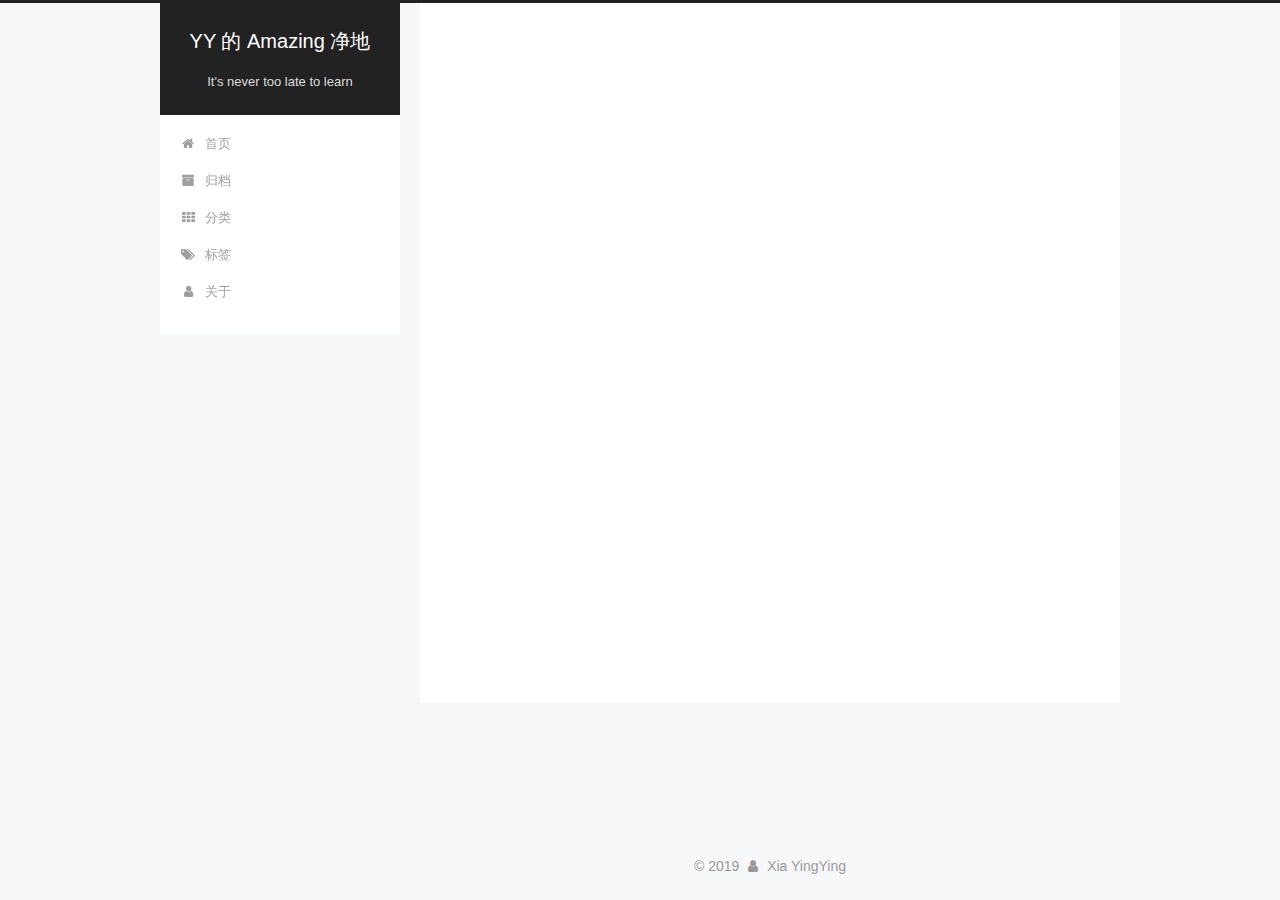
==== about/index.html @ 2b2bfa8c "Site updated: 2019-01-11 10:51:15" ====
<!DOCTYPE html>



  


<html class="theme-next pisces use-motion" lang="zh-Hans">
<head><meta name="generator" content="Hexo 3.8.0">
  <meta charset="UTF-8">
<meta http-equiv="X-UA-Compatible" content="IE=edge">
<meta name="viewport" content="width=device-width, initial-scale=1, maximum-scale=1">
<meta name="theme-color" content="#222">









<meta http-equiv="Cache-Control" content="no-transform">
<meta http-equiv="Cache-Control" content="no-siteapp">
















  
  
  <link href="/lib/fancybox/source/jquery.fancybox.css?v=2.1.5" rel="stylesheet" type="text/css">







<link href="/lib/font-awesome/css/font-awesome.min.css?v=4.6.2" rel="stylesheet" type="text/css">

<link href="/css/main.css?v=5.1.4" rel="stylesheet" type="text/css">


  <link rel="apple-touch-icon" sizes="180x180" href="/images/apple-touch-icon-next.png?v=5.1.4">


  <link rel="icon" type="image/png" sizes="32x32" href="/images/favicon-32x32-next.png?v=5.1.4">


  <link rel="icon" type="image/png" sizes="16x16" href="/images/favicon-16x16-next.png?v=5.1.4">


  <link rel="mask-icon" href="/images/logo.svg?v=5.1.4" color="#222">





  <meta name="keywords" content="Hexo, NexT">










<meta name="description" content="主要涉及iOS前端相关技术分享共同学习等方面">
<meta property="og:type" content="website">
<meta property="og:title" content="about">
<meta property="og:url" content="http://yoursite.com/about/index.html">
<meta property="og:site_name" content="YY 的 Amazing 净地">
<meta property="og:description" content="主要涉及iOS前端相关技术分享共同学习等方面">
<meta property="og:locale" content="zh-Hans">
<meta property="og:updated_time" content="2019-01-11T02:24:01.641Z">
<meta name="twitter:card" content="summary">
<meta name="twitter:title" content="about">
<meta name="twitter:description" content="主要涉及iOS前端相关技术分享共同学习等方面">



<script type="text/javascript" id="hexo.configurations">
  var NexT = window.NexT || {};
  var CONFIG = {
    root: '/',
    scheme: 'Pisces',
    version: '5.1.4',
    sidebar: {"position":"left","display":"post","offset":12,"b2t":false,"scrollpercent":false,"onmobile":false},
    fancybox: true,
    tabs: true,
    motion: {"enable":true,"async":false,"transition":{"post_block":"fadeIn","post_header":"slideDownIn","post_body":"slideDownIn","coll_header":"slideLeftIn","sidebar":"slideUpIn"}},
    duoshuo: {
      userId: '0',
      author: '博主'
    },
    algolia: {
      applicationID: '',
      apiKey: '',
      indexName: '',
      hits: {"per_page":10},
      labels: {"input_placeholder":"Search for Posts","hits_empty":"We didn't find any results for the search: ${query}","hits_stats":"${hits} results found in ${time} ms"}
    }
  };
</script>



  <link rel="canonical" href="http://yoursite.com/about/">





  <title>about | YY 的 Amazing 净地</title>
  








</head>

<body itemscope="" itemtype="http://schema.org/WebPage" lang="zh-Hans">

  
  
    
  

  <div class="container sidebar-position-left page-post-detail">
    <div class="headband"></div>

    <header id="header" class="header" itemscope="" itemtype="http://schema.org/WPHeader">
      <div class="header-inner"><div class="site-brand-wrapper">
  <div class="site-meta ">
    

    <div class="custom-logo-site-title">
      <a href="/" class="brand" rel="start">
        <span class="logo-line-before"><i></i></span>
        <span class="site-title">YY 的 Amazing 净地</span>
        <span class="logo-line-after"><i></i></span>
      </a>
    </div>
      
        <p class="site-subtitle">It's never too late to learn</p>
      
  </div>

  <div class="site-nav-toggle">
    <button>
      <span class="btn-bar"></span>
      <span class="btn-bar"></span>
      <span class="btn-bar"></span>
    </button>
  </div>
</div>

<nav class="site-nav">
  

  
    <ul id="menu" class="menu">
      
        
        <li class="menu-item menu-item-home">
          <a href="/" rel="section">
            
              <i class="menu-item-icon fa fa-fw fa-home"></i> <br>
            
            首页
          </a>
        </li>
      
        
        <li class="menu-item menu-item-archives">
          <a href="/archives/" rel="section">
            
              <i class="menu-item-icon fa fa-fw fa-archive"></i> <br>
            
            归档
          </a>
        </li>
      
        
        <li class="menu-item menu-item-categories">
          <a href="/categories/" rel="section">
            
              <i class="menu-item-icon fa fa-fw fa-th"></i> <br>
            
            分类
          </a>
        </li>
      
        
        <li class="menu-item menu-item-tags">
          <a href="/tags/" rel="section">
            
              <i class="menu-item-icon fa fa-fw fa-tags"></i> <br>
            
            标签
          </a>
        </li>
      
        
        <li class="menu-item menu-item-about">
          <a href="/about/" rel="section">
            
              <i class="menu-item-icon fa fa-fw fa-user"></i> <br>
            
            关于
          </a>
        </li>
      

      
    </ul>
  

  
</nav>



 </div>
    </header>

    <main id="main" class="main">
      <div class="main-inner">
        <div class="content-wrap">
          <div id="content" class="content">
            

  <div id="posts" class="posts-expand">
    
    
    
    <div class="post-block page">
      <header class="post-header">

	<h1 class="post-title" itemprop="name headline">about</h1>



</header>

      
      
      
      <div class="post-body">
        
        
          
        
      </div>
      
      
      
    </div>
    
    
    
  </div>


          </div>
          


          

  



        </div>
        
          
  
  <div class="sidebar-toggle">
    <div class="sidebar-toggle-line-wrap">
      <span class="sidebar-toggle-line sidebar-toggle-line-first"></span>
      <span class="sidebar-toggle-line sidebar-toggle-line-middle"></span>
      <span class="sidebar-toggle-line sidebar-toggle-line-last"></span>
    </div>
  </div>

  <aside id="sidebar" class="sidebar">
    
    <div class="sidebar-inner">

      

      

      <section class="site-overview-wrap sidebar-panel sidebar-panel-active">
        <div class="site-overview">
          <div class="site-author motion-element" itemprop="author" itemscope="" itemtype="http://schema.org/Person">
            
              <p class="site-author-name" itemprop="name">Xia YingYing</p>
              <p class="site-description motion-element" itemprop="description">主要涉及iOS前端相关技术分享共同学习等方面</p>
          </div>

          <nav class="site-state motion-element">

            
              <div class="site-state-item site-state-posts">
              
                <a href="/archives/">
              
                  <span class="site-state-item-count">2</span>
                  <span class="site-state-item-name">日志</span>
                </a>
              </div>
            

            

            

          </nav>

          

          

          
          

          
          

          

        </div>
      </section>

      

      

    </div>
  </aside>


        
      </div>
    </main>

    <footer id="footer" class="footer">
      <div class="footer-inner">
        <div class="copyright">&copy; <span itemprop="copyrightYear">2019</span>
  <span class="with-love">
    <i class="fa fa-user"></i>
  </span>
  <span class="author" itemprop="copyrightHolder">Xia YingYing</span>

  
</div>









        







        
      </div>
    </footer>

    
      <div class="back-to-top">
        <i class="fa fa-arrow-up"></i>
        
      </div>
    

    

  </div>

  

<script type="text/javascript">
  if (Object.prototype.toString.call(window.Promise) !== '[object Function]') {
    window.Promise = null;
  }
</script>









  












  
  
    <script type="text/javascript" src="/lib/jquery/index.js?v=2.1.3"></script>
  

  
  
    <script type="text/javascript" src="/lib/fastclick/lib/fastclick.min.js?v=1.0.6"></script>
  

  
  
    <script type="text/javascript" src="/lib/jquery_lazyload/jquery.lazyload.js?v=1.9.7"></script>
  

  
  
    <script type="text/javascript" src="/lib/velocity/velocity.min.js?v=1.2.1"></script>
  

  
  
    <script type="text/javascript" src="/lib/velocity/velocity.ui.min.js?v=1.2.1"></script>
  

  
  
    <script type="text/javascript" src="/lib/fancybox/source/jquery.fancybox.pack.js?v=2.1.5"></script>
  


  


  <script type="text/javascript" src="/js/src/utils.js?v=5.1.4"></script>

  <script type="text/javascript" src="/js/src/motion.js?v=5.1.4"></script>



  
  


  <script type="text/javascript" src="/js/src/affix.js?v=5.1.4"></script>

  <script type="text/javascript" src="/js/src/schemes/pisces.js?v=5.1.4"></script>



  
  <script type="text/javascript" src="/js/src/scrollspy.js?v=5.1.4"></script>
<script type="text/javascript" src="/js/src/post-details.js?v=5.1.4"></script>



  


  <script type="text/javascript" src="/js/src/bootstrap.js?v=5.1.4"></script>



  


  




	





  





  












  





  

  

  

  
  

  

  

  

</body>
</html>
---- css/main.css ----
/* normalize.css v3.0.2 | MIT License | git.io/normalize */
html {
  font-family: sans-serif; /* 1 */
  -ms-text-size-adjust: 100%; /* 2 */
  -webkit-text-size-adjust: 100%; /* 2 */
}
body {
  margin: 0;
}
article,
aside,
details,
figcaption,
figure,
footer,
header,
hgroup,
main,
menu,
nav,
section,
summary {
  display: block;
}
audio,
canvas,
progress,
video {
  display: inline-block; /* 1 */
  vertical-align: baseline; /* 2 */
}
audio:not([controls]) {
  display: none;
  height: 0;
}
[hidden],
template {
  display: none;
}
a {
  background-color: transparent;
}
a:active,
a:hover {
  outline: 0;
}
abbr[title] {
  border-bottom: 1px dotted;
}
b,
strong {
  font-weight: bold;
}
dfn {
  font-style: italic;
}
h1 {
  font-size: 2em;
  margin: 0.67em 0;
}
mark {
  background: #ff0;
  color: #000;
}
small {
  font-size: 80%;
}
sub,
sup {
  font-size: 75%;
  line-height: 0;
  position: relative;
  vertical-align: baseline;
}
sup {
  top: -0.5em;
}
sub {
  bottom: -0.25em;
}
img {
  border: 0;
}
svg:not(:root) {
  overflow: hidden;
}
figure {
  margin: 1em 40px;
}
hr {
  -moz-box-sizing: content-box;
  box-sizing: content-box;
  height: 0;
}
pre {
  overflow: auto;
}
code,
kbd,
pre,
samp {
  font-family: monospace, monospace;
  font-size: 1em;
}
button,
input,
optgroup,
select,
textarea {
  color: inherit; /* 1 */
  font: inherit; /* 2 */
  margin: 0; /* 3 */
}
button {
  overflow: visible;
}
button,
select {
  text-transform: none;
}
button,
html input[type="button"],
input[type="reset"],
input[type="submit"] {
  -webkit-appearance: button; /* 2 */
  cursor: pointer; /* 3 */
}
button[disabled],
html input[disabled] {
  cursor: default;
}
button::-moz-focus-inner,
input::-moz-focus-inner {
  border: 0;
  padding: 0;
}
input {
  line-height: normal;
}
input[type="checkbox"],
input[type="radio"] {
  box-sizing: border-box; /* 1 */
  padding: 0; /* 2 */
}
input[type="number"]::-webkit-inner-spin-button,
input[type="number"]::-webkit-outer-spin-button {
  height: auto;
}
input[type="search"] {
  -webkit-appearance: textfield; /* 1 */
  -moz-box-sizing: content-box;
  -webkit-box-sizing: content-box; /* 2 */
  box-sizing: content-box;
}
input[type="search"]::-webkit-search-cancel-button,
input[type="search"]::-webkit-search-decoration {
  -webkit-appearance: none;
}
fieldset {
  border: 1px solid #c0c0c0;
  margin: 0 2px;
  padding: 0.35em 0.625em 0.75em;
}
legend {
  border: 0; /* 1 */
  padding: 0; /* 2 */
}
textarea {
  overflow: auto;
}
optgroup {
  font-weight: bold;
}
table {
  border-collapse: collapse;
  border-spacing: 0;
}
td,
th {
  padding: 0;
}
::selection {
  background: #262a30;
  color: #fff;
}
body {
  position: relative;
  font-family: 'Lato', "PingFang SC", "Microsoft YaHei", sans-serif;
  font-size: 14px;
  line-height: 2;
  color: #555;
  background: #f5f7f9;
}
@media (max-width: 767px) {
  body {
    padding-right: 0 !important;
  }
}
@media (min-width: 768px) and (max-width: 991px) {
  body {
    padding-right: 0 !important;
  }
}
@media (min-width: 1600px) {
  body {
    font-size: 16px;
  }
}
h1,
h2,
h3,
h4,
h5,
h6 {
  margin: 0;
  padding: 0;
  font-weight: bold;
  line-height: 1.5;
  font-family: 'Lato', "PingFang SC", "Microsoft YaHei", sans-serif;
}
h2,
h3,
h4,
h5,
h6 {
  margin: 20px 0 15px;
}
h1 {
  font-size: 22px;
}
@media (max-width: 767px) {
  h1 {
    font-size: 18px;
  }
}
h2 {
  font-size: 20px;
}
@media (max-width: 767px) {
  h2 {
    font-size: 16px;
  }
}
h3 {
  font-size: 18px;
}
@media (max-width: 767px) {
  h3 {
    font-size: 14px;
  }
}
h4 {
  font-size: 16px;
}
@media (max-width: 767px) {
  h4 {
    font-size: 12px;
  }
}
h5 {
  font-size: 14px;
}
@media (max-width: 767px) {
  h5 {
    font-size: 10px;
  }
}
h6 {
  font-size: 12px;
}
@media (max-width: 767px) {
  h6 {
    font-size: 8px;
  }
}
p {
  margin: 0 0 20px 0;
}
a {
  color: #555;
  text-decoration: none;
  outline: none;
  border-bottom: 1px solid #999;
  word-wrap: break-word;
}
a:hover {
  color: #222;
  border-bottom-color: #222;
}
blockquote {
  margin: 0;
  padding: 0;
}
img {
  display: block;
  margin: auto;
  max-width: 100%;
  height: auto;
}
hr {
  margin: 40px 0;
  height: 3px;
  border: none;
  background-color: #ddd;
  background-image: repeating-linear-gradient(-45deg, #fff, #fff 4px, transparent 4px, transparent 8px);
}
blockquote {
  padding: 0 15px;
  color: #666;
  border-left: 4px solid #ddd;
}
blockquote cite::before {
  content: "-";
  padding: 0 5px;
}
dt {
  font-weight: 700;
}
dd {
  margin: 0;
  padding: 0;
}
kbd {
  border: 1px solid #ccc;
  border-radius: 0.2em;
  box-shadow: 0.1em 0.1em 0.2em rgba(0,0,0,0.1);
  background-color: #f9f9f9;
  font-family: inherit;
  background-image: -webkit-linear-gradient(top, #eee, #fff, #eee);
  padding: 0.1em 0.3em;
  white-space: nowrap;
}
.text-left {
  text-align: left;
}
.text-center {
  text-align: center;
}
.text-right {
  text-align: right;
}
.text-justify {
  text-align: justify;
}
.text-nowrap {
  white-space: nowrap;
}
.text-lowercase {
  text-transform: lowercase;
}
.text-uppercase {
  text-transform: uppercase;
}
.text-capitalize {
  text-transform: capitalize;
}
.center-block {
  display: block;
  margin-left: auto;
  margin-right: auto;
}
.clearfix:before,
.clearfix:after {
  content: " ";
  display: table;
}
.clearfix:after {
  clear: both;
}
.pullquote {
  width: 45%;
}
.pullquote.left {
  float: left;
  margin-left: 5px;
  margin-right: 10px;
}
.pullquote.right {
  float: right;
  margin-left: 10px;
  margin-right: 5px;
}
.affix.affix.affix {
  position: fixed;
}
.translation {
  margin-top: -20px;
  font-size: 14px;
  color: #999;
}
.scrollbar-measure {
  width: 100px;
  height: 100px;
  overflow: scroll;
  position: absolute;
  top: -9999px;
}
.use-motion .motion-element {
  opacity: 0;
}
table {
  margin: 20px 0;
  width: 100%;
  border-collapse: collapse;
  border-spacing: 0;
  border: 1px solid #ddd;
  font-size: 14px;
  table-layout: fixed;
  word-wrap: break-all;
}
table>tbody>tr:nth-of-type(odd) {
  background-color: #f9f9f9;
}
table>tbody>tr:hover {
  background-color: #f5f5f5;
}
caption,
th,
td {
  padding: 8px;
  text-align: left;
  vertical-align: middle;
  font-weight: normal;
}
th,
td {
  border-bottom: 3px solid #ddd;
  border-right: 1px solid #eee;
}
th {
  padding-bottom: 10px;
  font-weight: 700;
}
td {
  border-bottom-width: 1px;
}
html,
body {
  height: 100%;
}
.container {
  position: relative;
  min-height: 100%;
}
.header-inner {
  margin: 0 auto;
  padding: 100px 0 70px;
  width: 700px;
}
@media (min-width: 1600px) {
  .container .header-inner {
    width: 900px;
  }
}
.main {
  padding-bottom: 150px;
}
.main-inner {
  margin: 0 auto;
  width: 700px;
}
@media (min-width: 1600px) {
  .container .main-inner {
    width: 900px;
  }
}
.footer {
  position: absolute;
  left: 0;
  bottom: 0;
  width: 100%;
  min-height: 50px;
}
.footer-inner {
  box-sizing: border-box;
  margin: 20px auto;
  width: 700px;
}
@media (min-width: 1600px) {
  .container .footer-inner {
    width: 900px;
  }
}
pre,
.highlight {
  overflow: auto;
  margin: 20px 0;
  padding: 0;
  font-size: 13px;
  color: #4d4d4c;
  background: #f7f7f7;
  line-height: 1.6;
}
pre,
code {
  font-family: consolas, Menlo, "PingFang SC", "Microsoft YaHei", monospace;
}
code {
  padding: 2px 4px;
  word-wrap: break-word;
  color: #555;
  background: #eee;
  border-radius: 3px;
  font-size: 13px;
}
pre {
  padding: 10px;
}
pre code {
  padding: 0;
  color: #4d4d4c;
  background: none;
  text-shadow: none;
}
.highlight {
  border-radius: 1px;
}
.highlight pre {
  border: none;
  margin: 0;
  padding: 10px 0;
}
.highlight table {
  margin: 0;
  width: auto;
  border: none;
}
.highlight td {
  border: none;
  padding: 0;
}
.highlight figcaption {
  font-size: 1em;
  color: #4d4d4c;
  line-height: 1em;
  margin-bottom: 1em;
}
.highlight figcaption:before,
.highlight figcaption:after {
  content: " ";
  display: table;
}
.highlight figcaption:after {
  clear: both;
}
.highlight figcaption a {
  float: right;
  color: #4d4d4c;
}
.highlight figcaption a:hover {
  border-bottom-color: #4d4d4c;
}
.highlight .gutter pre {
  padding-left: 10px;
  padding-right: 10px;
  color: #869194;
  text-align: right;
  background-color: #eff2f3;
}
.highlight .code pre {
  width: 100%;
  padding-left: 10px;
  padding-right: 10px;
  background-color: #f7f7f7;
}
.highlight .line {
  height: 20px;
}
.gutter {
  -webkit-user-select: none;
  -moz-user-select: none;
  -ms-user-select: none;
  user-select: none;
}
.gist table {
  width: auto;
}
.gist table td {
  border: none;
}
pre .deletion {
  background: #fdd;
}
pre .addition {
  background: #dfd;
}
pre .meta {
  color: #8959a8;
}
pre .comment {
  color: #8e908c;
}
pre .variable,
pre .attribute,
pre .tag,
pre .regexp,
pre .ruby .constant,
pre .xml .tag .title,
pre .xml .pi,
pre .xml .doctype,
pre .html .doctype,
pre .css .id,
pre .css .class,
pre .css .pseudo {
  color: #c82829;
}
pre .number,
pre .preprocessor,
pre .built_in,
pre .literal,
pre .params,
pre .constant,
pre .command {
  color: #f5871f;
}
pre .ruby .class .title,
pre .css .rules .attribute,
pre .string,
pre .value,
pre .inheritance,
pre .header,
pre .ruby .symbol,
pre .xml .cdata,
pre .special,
pre .number,
pre .formula {
  color: #718c00;
}
pre .title,
pre .css .hexcolor {
  color: #3e999f;
}
pre .function,
pre .python .decorator,
pre .python .title,
pre .ruby .function .title,
pre .ruby .title .keyword,
pre .perl .sub,
pre .javascript .title,
pre .coffeescript .title {
  color: #4271ae;
}
pre .keyword,
pre .javascript .function {
  color: #8959a8;
}
.full-image.full-image.full-image.full-image {
  border: none;
  max-width: 100%;
  width: auto;
  margin: 20px auto 25px;
}
@media (min-width: 992px) {
  .full-image.full-image.full-image.full-image {
    max-width: none;
    width: 118%;
    margin: 0 -9%;
  }
}
.blockquote-center,
.page-home .post-type-quote blockquote,
.page-post-detail .post-type-quote blockquote {
  position: relative;
  margin: 40px 0;
  padding: 0;
  border-left: none;
  text-align: center;
}
.blockquote-center::before,
.page-home .post-type-quote blockquote::before,
.page-post-detail .post-type-quote blockquote::before,
.blockquote-center::after,
.page-home .post-type-quote blockquote::after,
.page-post-detail .post-type-quote blockquote::after {
  position: absolute;
  content: ' ';
  display: block;
  width: 100%;
  height: 24px;
  opacity: 0.2;
  background-repeat: no-repeat;
  background-position: 0 -6px;
  background-size: 22px 22px;
}
.blockquote-center::before,
.page-home .post-type-quote blockquote::before,
.page-post-detail .post-type-quote blockquote::before {
  top: -20px;
  background-image: url("../images/quote-l.svg");
  border-top: 1px solid #ccc;
}
.blockquote-center::after,
.page-home .post-type-quote blockquote::after,
.page-post-detail .post-type-quote blockquote::after {
  bottom: -20px;
  background-image: url("../images/quote-r.svg");
  border-bottom: 1px solid #ccc;
  background-position: 100% 8px;
}
.blockquote-center p,
.page-home .post-type-quote blockquote p,
.page-post-detail .post-type-quote blockquote p,
.blockquote-center div,
.page-home .post-type-quote blockquote div,
.page-post-detail .post-type-quote blockquote div {
  text-align: center;
}
.post .post-body .group-picture img {
  box-sizing: border-box;
  padding: 0 3px;
  border: none;
}
.post .group-picture-row {
  overflow: hidden;
  margin-top: 6px;
}
.post .group-picture-row:first-child {
  margin-top: 0;
}
.post .group-picture-column {
  float: left;
}
.page-post-detail .post-body .group-picture-column {
  float: none;
  margin-top: 10px;
  width: auto !important;
}
.page-post-detail .post-body .group-picture-column img {
  margin: 0 auto;
}
.page-archive .group-picture-container {
  overflow: hidden;
}
.page-archive .group-picture-row {
  float: left;
}
.page-archive .group-picture-row:first-child {
  margin-top: 6px;
}
.page-archive .group-picture-column {
  max-width: 150px;
  max-height: 150px;
}
.post-body .note {
  position: relative;
  padding: 15px;
  margin-bottom: 20px;
  border: 1px solid #eee;
  border-left-width: 5px;
  border-radius: 3px;
}
.post-body .note h2,
.post-body .note h3,
.post-body .note h4,
.post-body .note h5,
.post-body .note h6 {
  margin-top: 0;
  margin-bottom: 0;
  border-bottom: initial;
  padding-top: 0 !important;
}
.post-body .note p:first-child,
.post-body .note ul:first-child,
.post-body .note ol:first-child,
.post-body .note table:first-child,
.post-body .note pre:first-child,
.post-body .note blockquote:first-child {
  margin-top: 0;
}
.post-body .note p:last-child,
.post-body .note ul:last-child,
.post-body .note ol:last-child,
.post-body .note table:last-child,
.post-body .note pre:last-child,
.post-body .note blockquote:last-child {
  margin-bottom: 0;
}
.post-body .note.default {
  border-left-color: #777;
}
.post-body .note.default h2,
.post-body .note.default h3,
.post-body .note.default h4,
.post-body .note.default h5,
.post-body .note.default h6 {
  color: #777;
}
.post-body .note.primary {
  border-left-color: #6f42c1;
}
.post-body .note.primary h2,
.post-body .note.primary h3,
.post-body .note.primary h4,
.post-body .note.primary h5,
.post-body .note.primary h6 {
  color: #6f42c1;
}
.post-body .note.info {
  border-left-color: #428bca;
}
.post-body .note.info h2,
.post-body .note.info h3,
.post-body .note.info h4,
.post-body .note.info h5,
.post-body .note.info h6 {
  color: #428bca;
}
.post-body .note.success {
  border-left-color: #5cb85c;
}
.post-body .note.success h2,
.post-body .note.success h3,
.post-body .note.success h4,
.post-body .note.success h5,
.post-body .note.success h6 {
  color: #5cb85c;
}
.post-body .note.warning {
  border-left-color: #f0ad4e;
}
.post-body .note.warning h2,
.post-body .note.warning h3,
.post-body .note.warning h4,
.post-body .note.warning h5,
.post-body .note.warning h6 {
  color: #f0ad4e;
}
.post-body .note.danger {
  border-left-color: #d9534f;
}
.post-body .note.danger h2,
.post-body .note.danger h3,
.post-body .note.danger h4,
.post-body .note.danger h5,
.post-body .note.danger h6 {
  color: #d9534f;
}
.post-body .label {
  display: inline;
  padding: 0 2px;
  white-space: nowrap;
}
.post-body .label.default {
  background-color: #f0f0f0;
}
.post-body .label.primary {
  background-color: #efe6f7;
}
.post-body .label.info {
  background-color: #e5f2f8;
}
.post-body .label.success {
  background-color: #e7f4e9;
}
.post-body .label.warning {
  background-color: #fcf6e1;
}
.post-body .label.danger {
  background-color: #fae8eb;
}
.post-body .tabs {
  position: relative;
  display: block;
  margin-bottom: 20px;
  padding-top: 10px;
}
.post-body .tabs ul.nav-tabs {
  margin: 0;
  padding: 0;
  display: flex;
  margin-bottom: -1px;
}
@media (max-width: 413px) {
  .post-body .tabs ul.nav-tabs {
    display: block;
    margin-bottom: 5px;
  }
}
.post-body .tabs ul.nav-tabs li.tab {
  list-style-type: none !important;
  margin: 0 0.25em 0 0;
  border-top: 3px solid transparent;
  border-left: 1px solid transparent;
  border-right: 1px solid transparent;
}
@media (max-width: 413px) {
  .post-body .tabs ul.nav-tabs li.tab {
    margin: initial;
    border-top: 1px solid transparent;
    border-left: 3px solid transparent;
    border-right: 1px solid transparent;
    border-bottom: 1px solid transparent;
  }
}
.post-body .tabs ul.nav-tabs li.tab a {
  outline: 0;
  border-bottom: initial;
  display: block;
  line-height: 1.8em;
  padding: 0.25em 0.75em;
  transition-duration: 0.2s;
  transition-timing-function: ease-out;
  transition-delay: 0s;
}
.post-body .tabs ul.nav-tabs li.tab a i {
  width: 1.285714285714286em;
}
.post-body .tabs ul.nav-tabs li.tab.active {
  border-top: 3px solid #fc6423;
  border-left: 1px solid #ddd;
  border-right: 1px solid #ddd;
  background-color: #fff;
}
@media (max-width: 413px) {
  .post-body .tabs ul.nav-tabs li.tab.active {
    border-top: 1px solid #ddd;
    border-left: 3px solid #fc6423;
    border-right: 1px solid #ddd;
    border-bottom: 1px solid #ddd;
  }
}
.post-body .tabs ul.nav-tabs li.tab.active a {
  cursor: default;
  color: #555;
}
.post-body .tabs .tab-content {
  background-color: #fff;
}
.post-body .tabs .tab-content .tab-pane {
  border: 1px solid #ddd;
  padding: 20px 20px 0 20px;
}
.post-body .tabs .tab-content .tab-pane:not(.active) {
  display: none !important;
}
.post-body .tabs .tab-content .tab-pane.active {
  display: block !important;
}
.btn {
  display: inline-block;
  padding: 0 20px;
  font-size: 14px;
  color: #555;
  background: #fff;
  border: 2px solid #555;
  text-decoration: none;
  border-radius: 2px;
  transition-property: background-color;
  transition-duration: 0.2s;
  transition-timing-function: ease-in-out;
  transition-delay: 0s;
  line-height: 2;
}
.btn:hover {
  border-color: #222;
  color: #fff;
  background: #222;
}
.btn +.btn {
  margin: 0 0 8px 8px;
}
.btn .fa-fw {
  width: 1.285714285714286em;
  text-align: left;
}
.btn-bar {
  display: block;
  width: 22px;
  height: 2px;
  background: #555;
  border-radius: 1px;
}
.btn-bar+.btn-bar {
  margin-top: 4px;
}
.pagination {
  margin: 120px 0 40px;
  text-align: center;
  border-top: 1px solid #eee;
}
.page-number-basic,
.pagination .prev,
.pagination .next,
.pagination .page-number,
.pagination .space {
  display: inline-block;
  position: relative;
  top: -1px;
  margin: 0 10px;
  padding: 0 11px;
}
@media (max-width: 767px) {
  .page-number-basic,
  .pagination .prev,
  .pagination .next,
  .pagination .page-number,
  .pagination .space {
    margin: 0 5px;
  }
}
.pagination .prev,
.pagination .next,
.pagination .page-number {
  border-bottom: 0;
  border-top: 1px solid #eee;
  transition-property: border-color;
  transition-duration: 0.2s;
  transition-timing-function: ease-in-out;
  transition-delay: 0s;
}
.pagination .prev:hover,
.pagination .next:hover,
.pagination .page-number:hover {
  border-top-color: #222;
}
.pagination .space {
  padding: 0;
  margin: 0;
}
.pagination .prev {
  margin-left: 0;
}
.pagination .next {
  margin-right: 0;
}
.pagination .page-number.current {
  color: #fff;
  background: #ccc;
  border-top-color: #ccc;
}
@media (max-width: 767px) {
  .pagination {
    border-top: none;
  }
  .pagination .prev,
  .pagination .next,
  .pagination .page-number {
    margin-bottom: 10px;
    border-top: 0;
    border-bottom: 1px solid #eee;
    padding: 0 10px;
  }
  .pagination .prev:hover,
  .pagination .next:hover,
  .pagination .page-number:hover {
    border-bottom-color: #222;
  }
}
.comments {
  margin: 60px 20px 0;
}
.tag-cloud {
  text-align: center;
}
.tag-cloud a {
  display: inline-block;
  margin: 10px;
}
.back-to-top {
  box-sizing: border-box;
  position: fixed;
  bottom: -100px;
  right: 30px;
  z-index: 1050;
  padding: 0 6px;
  width: 24px;
  background: #222;
  font-size: 12px;
  opacity: 0.6;
  color: #fff;
  cursor: pointer;
  text-align: center;
  -webkit-transform: translateZ(0);
  transition-property: bottom;
  transition-duration: 0.2s;
  transition-timing-function: ease-in-out;
  transition-delay: 0s;
}
@media (min-width: 768px) and (max-width: 991px) {
  .back-to-top {
    display: none !important;
  }
}
@media (max-width: 767px) {
  .back-to-top {
    display: none !important;
  }
}
.back-to-top.back-to-top-on {
  bottom: 30px;
}
.header {
  background: transparent;
}
.header-inner {
  position: relative;
}
.headband {
  height: 3px;
  background: #222;
}
.site-meta {
  margin: 0;
  text-align: center;
}
@media (max-width: 767px) {
  .site-meta {
    text-align: center;
  }
}
.brand {
  position: relative;
  display: inline-block;
  padding: 0 40px;
  color: #fff;
  background: #222;
  border-bottom: none;
}
.brand:hover {
  color: #fff;
}
.logo {
  display: inline-block;
  margin-right: 5px;
  line-height: 36px;
  vertical-align: top;
}
.site-title {
  display: inline-block;
  vertical-align: top;
  line-height: 36px;
  font-size: 20px;
  font-weight: normal;
  font-family: 'Lato', "PingFang SC", "Microsoft YaHei", sans-serif;
}
.site-subtitle {
  margin-top: 10px;
  font-size: 13px;
  color: #ddd;
}
.use-motion .brand {
  opacity: 0;
}
.use-motion .logo,
.use-motion .site-title,
.use-motion .site-subtitle {
  opacity: 0;
  position: relative;
  top: -10px;
}
.site-nav-toggle {
  display: none;
  position: absolute;
  top: 10px;
  left: 10px;
}
@media (max-width: 767px) {
  .site-nav-toggle {
    display: block;
  }
}
.site-nav-toggle button {
  margin-top: 2px;
  padding: 9px 10px;
  background: transparent;
  border: none;
}
@media (max-width: 767px) {
  .site-nav {
    display: none;
    margin: 0 -10px;
    padding: 0 10px;
    clear: both;
    border-top: 1px solid #ddd;
  }
}
@media (min-width: 768px) and (max-width: 991px) {
  .site-nav {
    display: block !important;
  }
}
@media (min-width: 992px) {
  .site-nav {
    display: block !important;
  }
}
.menu {
  margin-top: 20px;
  padding-left: 0;
  text-align: center;
}
.menu .menu-item {
  display: inline-block;
  margin: 0 10px;
  list-style: none;
}
@media screen and (max-width: 767px) {
  .menu .menu-item {
    margin-top: 10px;
  }
}
.menu .menu-item a {
  display: block;
  font-size: 13px;
  line-height: inherit;
  border-bottom: 1px solid transparent;
  transition-property: border-color;
  transition-duration: 0.2s;
  transition-timing-function: ease-in-out;
  transition-delay: 0s;
}
.menu .menu-item a:hover,
.menu-item-active a {
  border-bottom-color: #222;
}
.menu .menu-item .fa {
  margin-right: 5px;
}
.use-motion .menu-item {
  opacity: 0;
}
.post-body {
  font-family: 'Lato', "PingFang SC", "Microsoft YaHei", sans-serif;
}
@media (max-width: 767px) {
  .post-body {
    word-break: break-word;
  }
}
.post-body .fancybox img {
  display: block !important;
  margin: 0 auto;
  cursor: pointer;
  cursor: zoom-in;
  cursor: -webkit-zoom-in;
}
.post-body .image-caption,
.post-body .figure .caption {
  margin: -20px auto 15px;
  text-align: center;
  font-size: 14px;
  color: #999;
  font-weight: bold;
  line-height: 1;
}
.post-sticky-flag {
  display: inline-block;
  font-size: 16px;
  -ms-transform: rotate(30deg);
  -webkit-transform: rotate(30deg);
  -moz-transform: rotate(30deg);
  -ms-transform: rotate(30deg);
  -o-transform: rotate(30deg);
  transform: rotate(30deg);
}
.use-motion .post-block,
.use-motion .pagination,
.use-motion .comments {
  opacity: 0;
}
.use-motion .post-header {
  opacity: 0;
}
.use-motion .post-body {
  opacity: 0;
}
.use-motion .collection-title {
  opacity: 0;
}
.posts-expand {
  padding-top: 40px;
}
@media (max-width: 767px) {
  .posts-expand {
    margin: 0 20px;
  }
  .post-body pre .gutter pre {
    padding-right: 10px;
  }
  .post-body .highlight {
    margin-left: 0px;
    margin-right: 0px;
    padding: 0;
  }
  .post-body .highlight .gutter pre {
    padding-right: 10px;
  }
}
@media (min-width: 992px) {
  .posts-expand .post-body {
    text-align: justify;
  }
}
.posts-expand .post-body h2,
.posts-expand .post-body h3,
.posts-expand .post-body h4,
.posts-expand .post-body h5,
.posts-expand .post-body h6 {
  padding-top: 10px;
}
.posts-expand .post-body h2 .header-anchor,
.posts-expand .post-body h3 .header-anchor,
.posts-expand .post-body h4 .header-anchor,
.posts-expand .post-body h5 .header-anchor,
.posts-expand .post-body h6 .header-anchor {
  float: right;
  margin-left: 10px;
  color: #ccc;
  border-bottom-style: none;
  visibility: hidden;
}
.posts-expand .post-body h2 .header-anchor:hover,
.posts-expand .post-body h3 .header-anchor:hover,
.posts-expand .post-body h4 .header-anchor:hover,
.posts-expand .post-body h5 .header-anchor:hover,
.posts-expand .post-body h6 .header-anchor:hover {
  color: inherit;
}
.posts-expand .post-body h2:hover .header-anchor,
.posts-expand .post-body h3:hover .header-anchor,
.posts-expand .post-body h4:hover .header-anchor,
.posts-expand .post-body h5:hover .header-anchor,
.posts-expand .post-body h6:hover .header-anchor {
  visibility: visible;
}
.posts-expand .post-body ul li {
  list-style: circle;
}
.posts-expand .post-body img {
  box-sizing: border-box;
  margin: auto;
  padding: 3px;
  border: 1px solid #ddd;
}
.posts-expand .post-body .fancybox img {
  margin: 0 auto 25px;
}
@media (max-width: 767px) {
  .posts-collapse {
    margin: 0 20px;
  }
  .posts-collapse .post-title,
  .posts-collapse .post-meta {
    display: block;
    width: auto;
    text-align: left;
  }
}
.posts-collapse {
  position: relative;
  z-index: 1010;
  margin-left: 55px;
}
.posts-collapse::after {
  content: " ";
  position: absolute;
  top: 20px;
  left: 0;
  margin-left: -2px;
  width: 4px;
  height: 100%;
  background: #f5f5f5;
  z-index: -1;
}
@media (max-width: 767px) {
  .posts-collapse {
    margin: 0 20px;
  }
}
.posts-collapse .collection-title {
  position: relative;
  margin: 60px 0;
}
.posts-collapse .collection-title h1,
.posts-collapse .collection-title h2 {
  margin-left: 20px;
}
.posts-collapse .collection-title small {
  color: #bbb;
  margin-left: 5px;
}
.posts-collapse .collection-title::before {
  content: " ";
  position: absolute;
  left: 0;
  top: 50%;
  margin-left: -4px;
  margin-top: -4px;
  width: 8px;
  height: 8px;
  background: #bbb;
  border-radius: 50%;
}
.posts-collapse .post {
  margin: 30px 0;
}
.posts-collapse .post-header {
  position: relative;
  transition-duration: 0.2s;
  transition-timing-function: ease-in-out;
  transition-delay: 0s;
  transition-property: border;
  border-bottom: 1px dashed #ccc;
}
.posts-collapse .post-header::before {
  content: " ";
  position: absolute;
  left: 0;
  top: 12px;
  width: 6px;
  height: 6px;
  margin-left: -4px;
  background: #bbb;
  border-radius: 50%;
  border: 1px solid #fff;
  transition-duration: 0.2s;
  transition-timing-function: ease-in-out;
  transition-delay: 0s;
  transition-property: background;
}
.posts-collapse .post-header:hover {
  border-bottom-color: #666;
}
.posts-collapse .post-header:hover::before {
  background: #222;
}
.posts-collapse .post-meta {
  position: absolute;
  font-size: 12px;
  left: 20px;
  top: 5px;
}
.posts-collapse .post-comments-count {
  display: none;
}
.posts-collapse .post-title {
  margin-left: 60px;
  font-size: 16px;
  font-weight: normal;
  line-height: inherit;
}
.posts-collapse .post-title::after {
  margin-left: 3px;
  opacity: 0.6;
}
.posts-collapse .post-title a {
  color: #666;
  border-bottom: none;
}
.page-home .post-type-quote .post-header,
.page-post-detail .post-type-quote .post-header,
.page-home .post-type-quote .post-tags,
.page-post-detail .post-type-quote .post-tags {
  display: none;
}
.posts-expand .post-title {
  text-align: center;
  word-break: break-word;
  font-weight: 400;
}
.posts-expand .post-title-link {
  display: inline-block;
  position: relative;
  color: #555;
  border-bottom: none;
  line-height: 1.2;
  vertical-align: top;
}
.posts-expand .post-title-link::before {
  content: "";
  position: absolute;
  width: 100%;
  height: 2px;
  bottom: 0;
  left: 0;
  background-color: #000;
  visibility: hidden;
  -webkit-transform: scaleX(0);
  -moz-transform: scaleX(0);
  -ms-transform: scaleX(0);
  -o-transform: scaleX(0);
  transform: scaleX(0);
  transition-duration: 0.2s;
  transition-timing-function: ease-in-out;
  transition-delay: 0s;
}
.posts-expand .post-title-link:hover::before {
  visibility: visible;
  -webkit-transform: scaleX(1);
  -moz-transform: scaleX(1);
  -ms-transform: scaleX(1);
  -o-transform: scaleX(1);
  transform: scaleX(1);
}
.posts-expand .post-title-link .fa {
  font-size: 16px;
}
.posts-expand .post-meta {
  margin: 3px 0 60px 0;
  color: #999;
  font-family: 'Lato', "PingFang SC", "Microsoft YaHei", sans-serif;
  font-size: 12px;
  text-align: center;
}
.posts-expand .post-meta .post-category-list {
  display: inline-block;
  margin: 0;
  padding: 3px;
}
.posts-expand .post-meta .post-category-list-link {
  color: #999;
}
.posts-expand .post-meta .post-description {
  font-size: 14px;
  margin-top: 2px;
}
.post-meta-divider {
  margin: 0 0.5em;
}
.post-meta-item-icon {
  margin-right: 3px;
}
@media (min-width: 768px) and (max-width: 991px) {
  .post-meta-item-icon {
    display: inline-block;
  }
}
@media (max-width: 767px) {
  .post-meta-item-icon {
    display: inline-block;
  }
}
@media (min-width: 768px) and (max-width: 991px) {
  .post-meta-item-text {
    display: none;
  }
}
@media (max-width: 767px) {
  .post-meta-item-text {
    display: none;
  }
}
@media (max-width: 767px) {
  .posts-expand .post-comments-count {
    display: none;
  }
}
.post-button {
  margin-top: 40px;
}
.posts-expand .post-tags {
  margin-top: 40px;
  text-align: center;
}
.posts-expand .post-tags a {
  display: inline-block;
  margin-right: 10px;
  font-size: 13px;
}
.post-nav {
  display: table;
  margin-top: 15px;
  width: 100%;
  border-top: 1px solid #eee;
}
.post-nav-divider {
  display: table-cell;
  width: 10%;
}
.post-nav-item {
  display: table-cell;
  padding: 10px 0 0 0;
  width: 45%;
  vertical-align: top;
}
.post-nav-item a {
  position: relative;
  display: block;
  line-height: 25px;
  font-size: 14px;
  color: #555;
  border-bottom: none;
}
.post-nav-item a:hover {
  color: #222;
  border-bottom: none;
}
.post-nav-item a:active {
  top: 2px;
}
.post-nav-item .fa {
  position: absolute;
  top: 8px;
  left: 0;
  font-size: 12px;
}
.post-nav-next a {
  padding-left: 15px;
}
.post-nav-prev {
  text-align: right;
}
.post-nav-prev a {
  padding-right: 15px;
}
.post-nav-prev .fa {
  right: 0;
  left: auto;
}
.posts-expand .post-eof {
  display: block;
  margin: 80px auto 60px;
  width: 8%;
  height: 1px;
  background: #ccc;
  text-align: center;
}
.post:last-child .post-eof.post-eof.post-eof {
  display: none;
}
.post-gallery {
  display: table;
  table-layout: fixed;
  width: 100%;
  border-collapse: separate;
}
.post-gallery-row {
  display: table-row;
}
.post-gallery .post-gallery-img {
  display: table-cell;
  text-align: center;
  vertical-align: middle;
  border: none;
}
.post-gallery .post-gallery-img img {
  max-width: 100%;
  max-height: 100%;
  border: none;
}
.fancybox-close,
.fancybox-close:hover {
  border: none;
}
.rtl.post-body p,
.rtl.post-body a,
.rtl.post-body h1,
.rtl.post-body h2,
.rtl.post-body h3,
.rtl.post-body h4,
.rtl.post-body h5,
.rtl.post-body h6,
.rtl.post-body li,
.rtl.post-body ul,
.rtl.post-body ol {
  direction: rtl;
  font-family: UKIJ Ekran;
}
.rtl.post-title {
  font-family: UKIJ Ekran;
}
.sidebar {
  position: fixed;
  right: 0;
  top: 0;
  bottom: 0;
  width: 0;
  z-index: 1040;
  box-shadow: inset 0 2px 6px #000;
  background: #222;
  -webkit-transform: translateZ(0);
}
.sidebar a {
  color: #999;
  border-bottom-color: #555;
}
.sidebar a:hover {
  color: #eee;
}
@media (min-width: 768px) and (max-width: 991px) {
  .sidebar {
    display: none !important;
  }
}
@media (max-width: 767px) {
  .sidebar {
    display: none !important;
  }
}
.sidebar-inner {
  position: relative;
  padding: 20px 10px;
  color: #999;
  text-align: center;
}
.site-overview-wrap {
  overflow: hidden;
}
.site-overview {
  overflow-y: auto;
  overflow-x: hidden;
}
.sidebar-toggle {
  position: fixed;
  right: 30px;
  bottom: 45px;
  width: 14px;
  height: 14px;
  padding: 5px;
  background: #222;
  line-height: 0;
  z-index: 1050;
  cursor: pointer;
  -webkit-transform: translateZ(0);
}
@media (min-width: 768px) and (max-width: 991px) {
  .sidebar-toggle {
    display: none !important;
  }
}
@media (max-width: 767px) {
  .sidebar-toggle {
    display: none !important;
  }
}
.sidebar-toggle-line {
  position: relative;
  display: inline-block;
  vertical-align: top;
  height: 2px;
  width: 100%;
  background: #fff;
  margin-top: 3px;
}
.sidebar-toggle-line:first-child {
  margin-top: 0;
}
.site-author-image {
  display: block;
  margin: 0 auto;
  padding: 2px;
  max-width: 120px;
  height: auto;
  border: 1px solid #eee;
}
.site-author-name {
  margin: 0;
  text-align: center;
  color: #222;
  font-weight: 600;
}
.site-description {
  margin-top: 0;
  text-align: center;
  font-size: 13px;
  color: #999;
}
.site-state {
  overflow: hidden;
  line-height: 1.4;
  white-space: nowrap;
  text-align: center;
}
.site-state-item {
  display: inline-block;
  padding: 0 15px;
  border-left: 1px solid #eee;
}
.site-state-item:first-child {
  border-left: none;
}
.site-state-item a {
  border-bottom: none;
}
.site-state-item-count {
  display: block;
  text-align: center;
  color: inherit;
  font-weight: 600;
  font-size: 16px;
}
.site-state-item-name {
  font-size: 13px;
  color: #999;
}
.feed-link {
  margin-top: 20px;
}
.feed-link a {
  display: inline-block;
  padding: 0 15px;
  color: #fc6423;
  border: 1px solid #fc6423;
  border-radius: 4px;
}
.feed-link a i {
  color: #fc6423;
  font-size: 14px;
}
.feed-link a:hover {
  color: #fff;
  background: #fc6423;
}
.feed-link a:hover i {
  color: #fff;
}
.links-of-author {
  margin-top: 20px;
}
.links-of-author a {
  display: inline-block;
  vertical-align: middle;
  margin-right: 10px;
  margin-bottom: 10px;
  border-bottom-color: #555;
  font-size: 13px;
}
.links-of-author a:before {
  display: inline-block;
  vertical-align: middle;
  margin-right: 3px;
  content: " ";
  width: 4px;
  height: 4px;
  border-radius: 50%;
  background: #a8cbc4;
}
.links-of-blogroll {
  font-size: 13px;
}
.links-of-blogroll-title {
  margin-top: 20px;
  font-size: 14px;
  font-weight: 600;
}
.links-of-blogroll-list {
  margin: 0;
  padding: 0;
  list-style: none;
}
.links-of-blogroll-item {
  padding: 2px 10px;
}
.links-of-blogroll-item a {
  max-width: 280px;
  box-sizing: border-box;
  display: inline-block;
  overflow: hidden;
  white-space: nowrap;
  text-overflow: ellipsis;
}
.sidebar-nav {
  margin: 0 0 20px;
  padding-left: 0;
}
.sidebar-nav li {
  display: inline-block;
  cursor: pointer;
  border-bottom: 1px solid transparent;
  font-size: 14px;
  color: #555;
}
.sidebar-nav li:hover {
  color: #fc6423;
}
.page-post-detail .sidebar-nav-toc {
  padding: 0 5px;
}
.page-post-detail .sidebar-nav-overview {
  margin-left: 10px;
}
.sidebar-nav .sidebar-nav-active {
  color: #fc6423;
  border-bottom-color: #fc6423;
}
.sidebar-nav .sidebar-nav-active:hover {
  color: #fc6423;
}
.sidebar-panel {
  display: none;
}
.sidebar-panel-active {
  display: block;
}
.post-toc-empty {
  font-size: 14px;
  color: #666;
}
.post-toc-wrap {
  overflow: hidden;
}
.post-toc {
  overflow: auto;
}
.post-toc ol {
  margin: 0;
  padding: 0 2px 5px 10px;
  text-align: left;
  list-style: none;
  font-size: 14px;
}
.post-toc ol > ol {
  padding-left: 0;
}
.post-toc ol a {
  transition-duration: 0.2s;
  transition-timing-function: ease-in-out;
  transition-delay: 0s;
  transition-property: all;
  color: #666;
  border-bottom-color: #ccc;
}
.post-toc ol a:hover {
  color: #000;
  border-bottom-color: #000;
}
.post-toc .nav-item {
  overflow: hidden;
  text-overflow: ellipsis;
  text-align: justify;
  white-space: nowrap;
  line-height: 1.8;
}
.post-toc .nav .nav-child {
  display: none;
}
.post-toc .nav .active > .nav-child {
  display: block;
}
.post-toc .nav .active-current > .nav-child {
  display: block;
}
.post-toc .nav .active-current > .nav-child > .nav-item {
  display: block;
}
.post-toc .nav .active > a {
  color: #fc6423;
  border-bottom-color: #fc6423;
}
.post-toc .nav .active-current > a {
  color: #fc6423;
}
.post-toc .nav .active-current > a:hover {
  color: #fc6423;
}
.footer {
  font-size: 14px;
  color: #999;
}
.footer img {
  border: none;
}
.footer-inner {
  text-align: center;
}
.with-love {
  display: inline-block;
  margin: 0 5px;
}
.powered-by,
.theme-info {
  display: inline-block;
}
.cc-license {
  margin-top: 10px;
  text-align: center;
}
.cc-license .cc-opacity {
  opacity: 0.7;
  border-bottom: none;
}
.cc-license .cc-opacity:hover {
  opacity: 0.9;
}
.cc-license img {
  display: inline-block;
}
.theme-next #ds-thread #ds-reset {
  color: #555;
}
.theme-next #ds-thread #ds-reset .ds-replybox {
  margin-bottom: 30px;
}
.theme-next #ds-thread #ds-reset .ds-replybox .ds-avatar,
.theme-next #ds-reset .ds-avatar img {
  box-shadow: none;
}
.theme-next #ds-thread #ds-reset .ds-textarea-wrapper {
  border-color: #c7d4e1;
  background: none;
  border-top-right-radius: 3px;
  border-top-left-radius: 3px;
}
.theme-next #ds-thread #ds-reset .ds-textarea-wrapper textarea {
  height: 60px;
}
.theme-next #ds-reset .ds-rounded-top {
  border-radius: 0;
}
.theme-next #ds-thread #ds-reset .ds-post-toolbar {
  box-sizing: border-box;
  border: 1px solid #c7d4e1;
  background: #f6f8fa;
}
.theme-next #ds-thread #ds-reset .ds-post-options {
  height: 40px;
  border: none;
  background: none;
}
.theme-next #ds-thread #ds-reset .ds-toolbar-buttons {
  top: 11px;
}
.theme-next #ds-thread #ds-reset .ds-sync {
  top: 5px;
}
.theme-next #ds-thread #ds-reset .ds-post-button {
  top: 4px;
  right: 5px;
  width: 90px;
  height: 30px;
  border: 1px solid #c5ced7;
  border-radius: 3px;
  background-image: linear-gradient(#fbfbfc, #f5f7f9);
  color: #60676d;
}
.theme-next #ds-thread #ds-reset .ds-post-button:hover {
  background-position: 0 -30px;
  color: #60676d;
}
.theme-next #ds-thread #ds-reset .ds-comments-info {
  padding: 10px 0;
}
.theme-next #ds-thread #ds-reset .ds-sort {
  display: none;
}
.theme-next #ds-thread #ds-reset li.ds-tab a.ds-current {
  border: none;
  background: #f6f8fa;
  color: #60676d;
}
.theme-next #ds-thread #ds-reset li.ds-tab a.ds-current:hover {
  background-color: #e9f0f7;
  color: #60676d;
}
.theme-next #ds-thread #ds-reset li.ds-tab a {
  border-radius: 2px;
  padding: 5px;
}
.theme-next #ds-thread #ds-reset .ds-login-buttons p {
  color: #999;
  line-height: 36px;
}
.theme-next #ds-thread #ds-reset .ds-login-buttons .ds-service-list li {
  height: 28px;
}
.theme-next #ds-thread #ds-reset .ds-service-list a {
  background: none;
  padding: 5px;
  border: 1px solid;
  border-radius: 3px;
  text-align: center;
}
.theme-next #ds-thread #ds-reset .ds-service-list a:hover {
  color: #fff;
  background: #666;
}
.theme-next #ds-thread #ds-reset .ds-service-list .ds-weibo {
  color: #fc9b00;
  border-color: #fc9b00;
}
.theme-next #ds-thread #ds-reset .ds-service-list .ds-weibo:hover {
  background: #fc9b00;
}
.theme-next #ds-thread #ds-reset .ds-service-list .ds-qq {
  color: #60a3ec;
  border-color: #60a3ec;
}
.theme-next #ds-thread #ds-reset .ds-service-list .ds-qq:hover {
  background: #60a3ec;
}
.theme-next #ds-thread #ds-reset .ds-service-list .ds-renren {
  color: #2e7ac4;
  border-color: #2e7ac4;
}
.theme-next #ds-thread #ds-reset .ds-service-list .ds-renren:hover {
  background: #2e7ac4;
}
.theme-next #ds-thread #ds-reset .ds-service-list .ds-douban {
  color: #37994c;
  border-color: #37994c;
}
.theme-next #ds-thread #ds-reset .ds-service-list .ds-douban:hover {
  background: #37994c;
}
.theme-next #ds-thread #ds-reset .ds-service-list .ds-kaixin {
  color: #fef20d;
  border-color: #fef20d;
}
.theme-next #ds-thread #ds-reset .ds-service-list .ds-kaixin:hover {
  background: #fef20d;
}
.theme-next #ds-thread #ds-reset .ds-service-list .ds-netease {
  color: #f00;
  border-color: #f00;
}
.theme-next #ds-thread #ds-reset .ds-service-list .ds-netease:hover {
  background: #f00;
}
.theme-next #ds-thread #ds-reset .ds-service-list .ds-sohu {
  color: #ffcb05;
  border-color: #ffcb05;
}
.theme-next #ds-thread #ds-reset .ds-service-list .ds-sohu:hover {
  background: #ffcb05;
}
.theme-next #ds-thread #ds-reset .ds-service-list .ds-baidu {
  color: #2831e0;
  border-color: #2831e0;
}
.theme-next #ds-thread #ds-reset .ds-service-list .ds-baidu:hover {
  background: #2831e0;
}
.theme-next #ds-thread #ds-reset .ds-service-list .ds-google {
  color: #166bec;
  border-color: #166bec;
}
.theme-next #ds-thread #ds-reset .ds-service-list .ds-google:hover {
  background: #166bec;
}
.theme-next #ds-thread #ds-reset .ds-service-list .ds-weixin {
  color: #00ce0d;
  border-color: #00ce0d;
}
.theme-next #ds-thread #ds-reset .ds-service-list .ds-weixin:hover {
  background: #00ce0d;
}
.theme-next #ds-thread #ds-reset .ds-service-list .ds-more-services {
  border: none;
}
.theme-next #ds-thread #ds-reset .ds-service-list .ds-more-services:hover {
  background: none;
}
.theme-next #ds-reset .duoshuo-ua-admin {
  display: inline-block;
  color: #f00;
}
.theme-next #ds-reset .duoshuo-ua-platform,
.theme-next #ds-reset .duoshuo-ua-browser {
  color: #ccc;
}
.theme-next #ds-reset .duoshuo-ua-platform .fa,
.theme-next #ds-reset .duoshuo-ua-browser .fa {
  display: inline-block;
  margin-right: 3px;
}
.theme-next #ds-reset .duoshuo-ua-separator {
  display: inline-block;
  margin-left: 5px;
}
.theme-next .this_ua {
  background-color: #ccc !important;
  border-radius: 4px;
  padding: 0 5px !important;
  margin: 1px 1px !important;
  border: 1px solid #bbb !important;
  color: #fff;
  display: inline-block !important;
}
.theme-next .this_ua.admin {
  background-color: #d9534f !important;
  border-color: #d9534f !important;
}
.theme-next .this_ua.platform.iOS,
.theme-next .this_ua.platform.Mac,
.theme-next .this_ua.platform.Windows {
  background-color: #39b3d7 !important;
  border-color: #46b8da !important;
}
.theme-next .this_ua.platform.Linux {
  background-color: #3a3a3a !important;
  border-color: #1f1f1f !important;
}
.theme-next .this_ua.platform.Android {
  background-color: #00c47d !important;
  border-color: #01b171 !important;
}
.theme-next .this_ua.browser.Mobile,
.theme-next .this_ua.browser.Chrome {
  background-color: #5cb85c !important;
  border-color: #4cae4c !important;
}
.theme-next .this_ua.browser.Firefox {
  background-color: #f0ad4e !important;
  border-color: #eea236 !important;
}
.theme-next .this_ua.browser.Maxthon,
.theme-next .this_ua.browser.IE {
  background-color: #428bca !important;
  border-color: #357ebd !important;
}
.theme-next .this_ua.browser.baidu,
.theme-next .this_ua.browser.UCBrowser,
.theme-next .this_ua.browser.Opera {
  background-color: #d9534f !important;
  border-color: #d43f3a !important;
}
.theme-next .this_ua.browser.Android,
.theme-next .this_ua.browser.QQBrowser {
  background-color: #78ace9 !important;
  border-color: #4cae4c !important;
}
.post-spread {
  margin-top: 20px;
  text-align: center;
}
.jiathis_style {
  display: inline-block;
}
.jiathis_style a {
  border: none;
}
.fa {
  font-family: FontAwesome !important;
}
.post-spread {
  margin-top: 20px;
  text-align: center;
}
.bdshare-slide-button-box a {
  border: none;
}
.bdsharebuttonbox {
  display: inline-block;
}
.bdsharebuttonbox a {
  border: none;
}
.local-search-pop-overlay {
  position: fixed;
  width: 100%;
  height: 100%;
  top: 0;
  left: 0;
  z-index: 2080;
  background-color: rgba(0,0,0,0.3);
}
.local-search-popup {
  display: none;
  position: fixed;
  top: 10%;
  left: 50%;
  margin-left: -350px;
  width: 700px;
  height: 80%;
  padding: 0;
  background: #fff;
  color: #333;
  z-index: 9999;
  border-radius: 5px;
}
@media (max-width: 767px) {
  .local-search-popup {
    padding: 0;
    top: 0;
    left: 0;
    margin: 0;
    width: 100%;
    height: 100%;
    border-radius: 0;
  }
}
.local-search-popup ul.search-result-list {
  padding: 0;
  margin: 0 5px;
}
.local-search-popup p.search-result {
  border-bottom: 1px dashed #ccc;
  padding: 5px 0;
}
.local-search-popup a.search-result-title {
  font-weight: bold;
  font-size: 16px;
}
.local-search-popup .search-keyword {
  border-bottom: 1px dashed #f00;
  font-weight: bold;
  color: #f00;
}
.local-search-popup .local-search-header {
  padding: 5px;
  height: 36px;
  background: #f5f5f5;
  border-top-left-radius: 5px;
  border-top-right-radius: 5px;
}
.local-search-popup #local-search-result {
  overflow: auto;
  position: relative;
  padding: 5px 25px;
  height: calc(100% - 55px);
}
.local-search-popup .local-search-input-wrapper {
  display: inline-block;
  width: calc(100% - 90px);
  height: 36px;
  line-height: 36px;
  padding: 0 5px;
}
.local-search-popup .local-search-input-wrapper input {
  padding: 8px 0;
  height: 20px;
  display: block;
  width: 100%;
  outline: none;
  border: none;
  background: transparent;
  vertical-align: middle;
}
.local-search-popup .search-icon,
.local-search-popup .popup-btn-close {
  display: inline-block;
  font-size: 18px;
  color: #999;
  height: 36px;
  width: 18px;
  padding-left: 10px;
  padding-right: 10px;
}
.local-search-popup .search-icon {
  float: left;
}
.local-search-popup .popup-btn-close {
  border-left: 1px solid #eee;
  float: right;
  cursor: pointer;
}
.local-search-popup #no-result {
  position: absolute;
  left: 50%;
  top: 50%;
  -webkit-transform: translate(-50%, -50%);
  -webkit-transform: translate(-50%, -50%);
  -moz-transform: translate(-50%, -50%);
  -ms-transform: translate(-50%, -50%);
  -o-transform: translate(-50%, -50%);
  transform: translate(-50%, -50%);
  color: #ccc;
}
@media (min-width: 768px) and (max-width: 991px) {
  .busuanzi-count {
    width: auto;
  }
}
@media (max-width: 767px) {
  .busuanzi-count {
    width: auto;
  }
}
.site-uv,
.site-pv,
.page-pv {
  display: inline-block;
}
.site-uv .busuanzi-value,
.site-pv .busuanzi-value,
.page-pv .busuanzi-value {
  margin: 0 5px;
}
.site-uv {
  margin-right: 10px;
}
.site-uv::after {
  content: "|";
  padding-left: 10px;
}
.page-archive .archive-page-counter {
  position: relative;
  top: 3px;
  left: 20px;
}
@media (max-width: 767px) {
  .page-archive .archive-page-counter {
    top: 5px;
  }
}
.page-archive .posts-collapse .archive-move-on {
  position: absolute;
  top: 11px;
  left: 0;
  margin-left: -6px;
  width: 10px;
  height: 10px;
  opacity: 0.5;
  background: #555;
  border: 1px solid #fff;
  border-radius: 50%;
}
.category-all-page .category-all-title {
  text-align: center;
}
.category-all-page .category-all {
  margin-top: 20px;
}
.category-all-page .category-list {
  margin: 0;
  padding: 0;
  list-style: none;
}
.category-all-page .category-list-item {
  margin: 5px 10px;
}
.category-all-page .category-list-count {
  color: #bbb;
}
.category-all-page .category-list-count:before {
  display: inline;
  content: " (";
}
.category-all-page .category-list-count:after {
  display: inline;
  content: ") ";
}
.category-all-page .category-list-child {
  padding-left: 10px;
}
#schedule ul#event-list {
  padding-left: 30px;
}
#schedule ul#event-list hr {
  margin: 20px 0 45px 0 !important;
  background: #222;
}
#schedule ul#event-list hr:after {
  display: inline-block;
  content: 'NOW';
  background: #222;
  color: #fff;
  font-weight: bold;
  text-align: right;
  padding: 0 5px;
}
#schedule ul#event-list li.event {
  margin: 20px 0px;
  background: #f9f9f9;
  padding-left: 10px;
  min-height: 40px;
}
#schedule ul#event-list li.event h2.event-summary {
  margin: 0;
  padding-bottom: 3px;
}
#schedule ul#event-list li.event h2.event-summary:before {
  display: inline-block;
  font-family: FontAwesome;
  font-size: 8px;
  content: '\f111';
  vertical-align: middle;
  margin-right: 25px;
  color: #bbb;
}
#schedule ul#event-list li.event span.event-relative-time {
  display: inline-block;
  font-size: 12px;
  font-weight: 400;
  padding-left: 12px;
  color: #bbb;
}
#schedule ul#event-list li.event span.event-details {
  display: block;
  color: #bbb;
  margin-left: 56px;
  padding-top: 3px;
  padding-bottom: 6px;
  text-indent: -24px;
  line-height: 18px;
}
#schedule ul#event-list li.event span.event-details:before {
  text-indent: 0;
  display: inline-block;
  width: 14px;
  font-family: FontAwesome;
  text-align: center;
  margin-right: 9px;
  color: #bbb;
}
#schedule ul#event-list li.event span.event-details.event-location:before {
  content: '\f041';
}
#schedule ul#event-list li.event span.event-details.event-duration:before {
  content: '\f017';
}
#schedule ul#event-list li.event-past {
  background: #fcfcfc;
}
#schedule ul#event-list li.event-past > * {
  opacity: 0.6;
}
#schedule ul#event-list li.event-past h2.event-summary {
  color: #bbb;
}
#schedule ul#event-list li.event-past h2.event-summary:before {
  color: #dfdfdf;
}
#schedule ul#event-list li.event-now {
  background: #222;
  color: #fff;
  padding: 15px 0 15px 10px;
}
#schedule ul#event-list li.event-now h2.event-summary:before {
  -webkit-transform: scale(1.2);
  -moz-transform: scale(1.2);
  -ms-transform: scale(1.2);
  -o-transform: scale(1.2);
  transform: scale(1.2);
  color: #fff;
  animation: dot-flash 1s alternate infinite ease-in-out;
}
#schedule ul#event-list li.event-now * {
  color: #fff !important;
}
@-moz-keyframes dot-flash {
  from {
    opacity: 1;
    -webkit-transform: scale(1.1);
    -moz-transform: scale(1.1);
    -ms-transform: scale(1.1);
    -o-transform: scale(1.1);
    transform: scale(1.1);
  }
  to {
    opacity: 0;
    -webkit-transform: scale(1);
    -moz-transform: scale(1);
    -ms-transform: scale(1);
    -o-transform: scale(1);
    transform: scale(1);
  }
}
@-webkit-keyframes dot-flash {
  from {
    opacity: 1;
    -webkit-transform: scale(1.1);
    -moz-transform: scale(1.1);
    -ms-transform: scale(1.1);
    -o-transform: scale(1.1);
    transform: scale(1.1);
  }
  to {
    opacity: 0;
    -webkit-transform: scale(1);
    -moz-transform: scale(1);
    -ms-transform: scale(1);
    -o-transform: scale(1);
    transform: scale(1);
  }
}
@-o-keyframes dot-flash {
  from {
    opacity: 1;
    -webkit-transform: scale(1.1);
    -moz-transform: scale(1.1);
    -ms-transform: scale(1.1);
    -o-transform: scale(1.1);
    transform: scale(1.1);
  }
  to {
    opacity: 0;
    -webkit-transform: scale(1);
    -moz-transform: scale(1);
    -ms-transform: scale(1);
    -o-transform: scale(1);
    transform: scale(1);
  }
}
@keyframes dot-flash {
  from {
    opacity: 1;
    -webkit-transform: scale(1.1);
    -moz-transform: scale(1.1);
    -ms-transform: scale(1.1);
    -o-transform: scale(1.1);
    transform: scale(1.1);
  }
  to {
    opacity: 0;
    -webkit-transform: scale(1);
    -moz-transform: scale(1);
    -ms-transform: scale(1);
    -o-transform: scale(1);
    transform: scale(1);
  }
}
.page-post-detail .sidebar-toggle-line {
  background: #fc6423;
}
.page-post-detail .comments {
  overflow: hidden;
}
.header {
  position: relative;
  margin: 0 auto;
  width: 960px;
}
@media (min-width: 768px) and (max-width: 991px) {
  .header {
    width: auto;
  }
}
@media (max-width: 767px) {
  .header {
    width: auto;
  }
}
.header-inner {
  position: absolute;
  top: 0;
  overflow: hidden;
  padding: 0;
  width: 240px;
  background: #fff;
  box-shadow: initial;
  border-radius: initial;
}
@media (min-width: 1600px) {
  .container .header-inner {
    width: 240px;
  }
}
@media (min-width: 768px) and (max-width: 991px) {
  .header-inner {
    position: relative;
    width: auto;
    border-radius: initial;
  }
}
@media (max-width: 767px) {
  .header-inner {
    position: relative;
    width: auto;
    border-radius: initial;
  }
}
.main:before,
.main:after {
  content: " ";
  display: table;
}
.main:after {
  clear: both;
}
@media (min-width: 768px) and (max-width: 991px) {
  .main {
    padding-bottom: 100px;
  }
}
@media (max-width: 767px) {
  .main {
    padding-bottom: 100px;
  }
}
.container .main-inner {
  width: 960px;
}
@media (min-width: 768px) and (max-width: 991px) {
  .container .main-inner {
    width: auto;
  }
}
@media (max-width: 767px) {
  .container .main-inner {
    width: auto;
  }
}
.content-wrap {
  float: right;
  box-sizing: border-box;
  padding: 40px;
  width: 700px;
  background: #fff;
  min-height: 700px;
  box-shadow: initial;
  border-radius: initial;
}
@media (min-width: 768px) and (max-width: 991px) {
  .content-wrap {
    width: 100%;
    padding: 20px;
    border-radius: initial;
  }
}
@media (max-width: 767px) {
  .content-wrap {
    width: 100%;
    padding: 20px;
    min-height: auto;
    border-radius: initial;
  }
}
.sidebar {
  position: static;
  float: left;
  margin-top: 300px;
  width: 240px;
  background: #f5f7f9;
  box-shadow: none;
}
@media (min-width: 768px) and (max-width: 991px) {
  .sidebar {
    display: none;
  }
}
@media (max-width: 767px) {
  .sidebar {
    display: none;
  }
}
.sidebar-toggle {
  display: none;
}
.footer-inner {
  width: 960px;
  padding-left: 260px;
}
@media (min-width: 768px) and (max-width: 991px) {
  .footer-inner {
    width: auto;
    padding-left: 0 !important;
    padding-right: 0 !important;
  }
}
@media (max-width: 767px) {
  .footer-inner {
    width: auto;
    padding-left: 0 !important;
    padding-right: 0 !important;
  }
}
.sidebar-position-right .header-inner {
  right: 0;
}
.sidebar-position-right .content-wrap {
  float: left;
}
.sidebar-position-right .sidebar {
  float: right;
}
.sidebar-position-right .footer-inner {
  padding-left: 0;
  padding-right: 260px;
}
.site-brand-wrapper {
  position: relative;
}
.site-meta {
  padding: 20px 0;
  color: #fff;
  background: #222;
}
@media (min-width: 768px) and (max-width: 991px) {
  .site-meta {
    box-shadow: 0 0 16px rgba(0,0,0,0.5);
  }
}
@media (max-width: 767px) {
  .site-meta {
    box-shadow: 0 0 16px rgba(0,0,0,0.5);
  }
}
.brand {
  padding: 0;
  background: none;
}
.brand:hover {
  color: #fff;
}
.site-subtitle {
  margin: 10px 10px 0;
  font-weight: initial;
}
.site-search form {
  display: none;
}
.site-nav {
  border-top: none;
}
@media (min-width: 768px) and (max-width: 991px) {
  .site-nav {
    display: none !important;
  }
}
@media (min-width: 768px) and (max-width: 991px) {
  .site-nav-on {
    display: block !important;
  }
}
.menu .menu-item {
  display: block;
  margin: 0;
}
.menu .menu-item a {
  position: relative;
  box-sizing: border-box;
  padding: 5px 20px;
  text-align: left;
  line-height: inherit;
  transition-property: background-color;
  transition-duration: 0.2s;
  transition-timing-function: ease-in-out;
  transition-delay: 0s;
}
.menu .menu-item a:hover,
.menu-item-active a {
  background: #f9f9f9;
  border-bottom-color: #fff;
}
.menu .menu-item br {
  display: none;
}
.menu-item-active a:after {
  content: " ";
  position: absolute;
  top: 50%;
  margin-top: -3px;
  right: 15px;
  width: 6px;
  height: 6px;
  border-radius: 50%;
  background-color: #bbb;
}
.btn-bar {
  background-color: #fff;
}
.site-nav-toggle {
  left: 20px;
  top: 50%;
  -webkit-transform: translateY(-50%);
  -webkit-transform: translateY(-50%);
  -moz-transform: translateY(-50%);
  -ms-transform: translateY(-50%);
  -o-transform: translateY(-50%);
  transform: translateY(-50%);
}
@media (min-width: 768px) and (max-width: 991px) {
  .site-nav-toggle {
    display: block;
  }
}
.use-motion .sidebar .motion-element {
  opacity: 1;
}
.sidebar {
  margin-left: -100%;
  right: auto;
  bottom: auto;
  -webkit-transform: none;
}
.sidebar-inner {
  box-sizing: border-box;
  width: 240px;
  color: #555;
  background: #fff;
  box-shadow: initial;
  border-radius: initial;
  opacity: 0;
}
.sidebar-inner.affix {
  position: fixed;
  top: 12px;
}
.sidebar-inner.affix-bottom {
  position: absolute;
}
.site-overview {
  text-align: left;
}
.site-author:before,
.site-author:after {
  content: " ";
  display: table;
}
.site-author:after {
  clear: both;
}
.sidebar a {
  color: #555;
}
.sidebar a:hover {
  color: #222;
}
.site-state-item {
  padding: 0 10px;
}
.links-of-author-item a:before {
  display: none;
}
.links-of-author-item a {
  border-bottom: none;
  text-decoration: underline;
}
.feed-link {
  border-top: 1px dotted #ccc;
  border-bottom: 1px dotted #ccc;
  text-align: center;
}
.feed-link a {
  display: block;
  color: #fc6423;
  border: none;
}
.feed-link a:hover {
  background: none;
  color: #e34603;
}
.feed-link a:hover i {
  color: #e34603;
}
.links-of-author {
  display: flex;
  flex-wrap: wrap;
  justify-content: center;
}
.links-of-author-item {
  margin: 5px 0 0;
  width: 50%;
}
.links-of-author-item a {
  max-width: 216px;
  box-sizing: border-box;
  display: inline-block;
  margin-right: 0;
  margin-bottom: 0;
  padding: 0 5px;
  overflow: hidden;
  white-space: nowrap;
  text-overflow: ellipsis;
}
.links-of-author-item a {
  display: block;
  text-decoration: none;
}
.links-of-author-item a:hover {
  border-radius: 4px;
  background: #eee;
}
.links-of-author-item .fa {
  margin-right: 2px;
  font-size: 16px;
}
.links-of-author-item .fa-globe {
  font-size: 15px;
}
.links-of-blogroll {
  text-align: center;
  margin-top: 20px;
  padding: 3px 0 0;
  border-top: 1px dotted #ccc;
}
.links-of-blogroll-title {
  margin-top: 0;
}
.links-of-blogroll-item {
  padding: 0;
}
.links-of-blogroll-inline:before,
.links-of-blogroll-inline:after {
  content: " ";
  display: table;
}
.links-of-blogroll-inline:after {
  clear: both;
}
.links-of-blogroll-inline .links-of-blogroll-item {
  margin: 5px 0 0;
  width: 50%;
  display: inline-block;
  width: unset;
}
.links-of-blogroll-inline .links-of-blogroll-item a {
  max-width: 216px;
  box-sizing: border-box;
  display: inline-block;
  margin-right: 0;
  margin-bottom: 0;
  padding: 0 5px;
  overflow: hidden;
  white-space: nowrap;
  text-overflow: ellipsis;
}
@media (max-width: 767px) {
  .post-body {
    text-align: justify;
  }
}
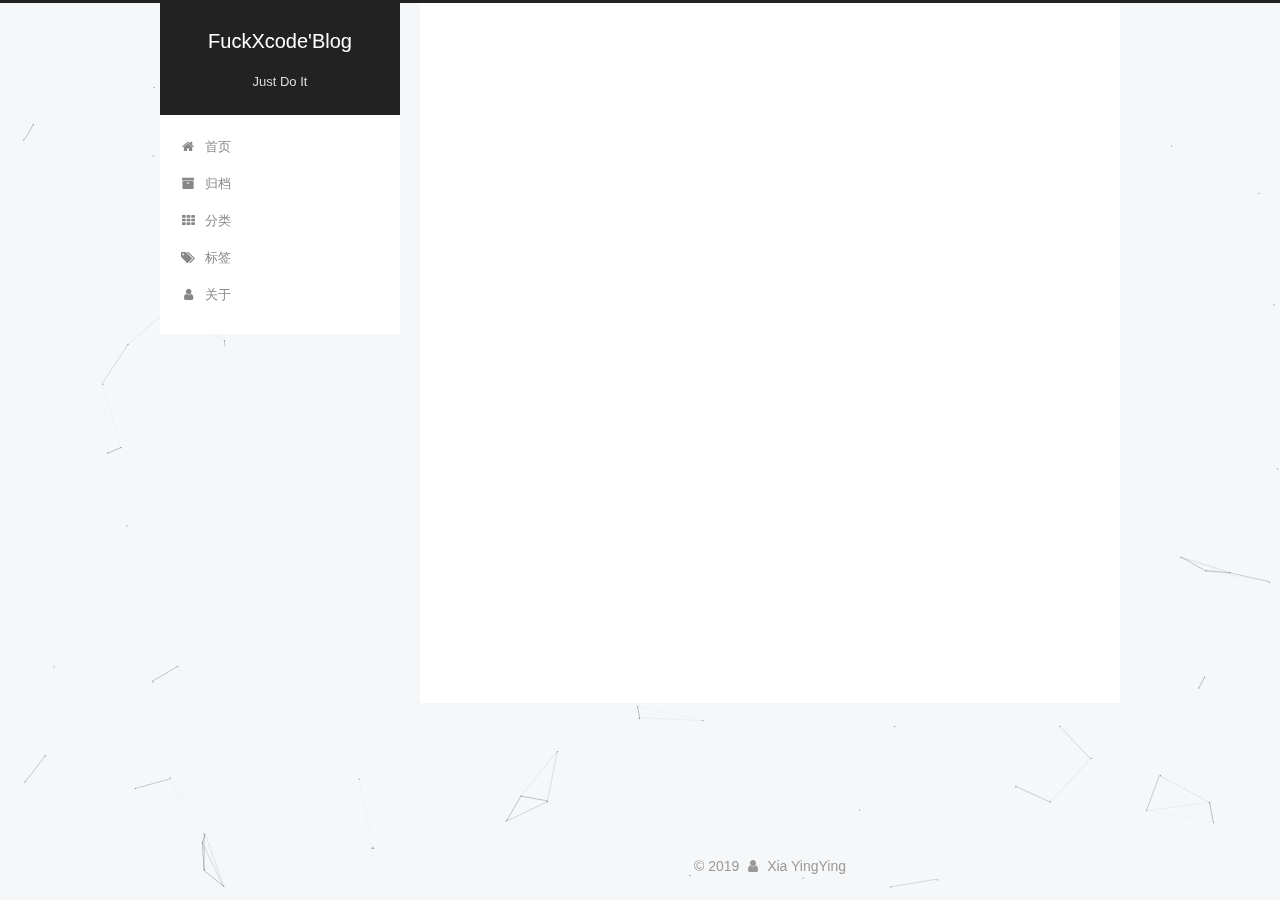
==== commit cbc14aec: "Site updated: 2019-01-11 11:16:06" ====
--- a/about/index.html
+++ b/about/index.html
@@ -83,7 +83,7 @@
 <meta property="og:type" content="website">
 <meta property="og:title" content="about">
 <meta property="og:url" content="http://yoursite.com/about/index.html">
-<meta property="og:site_name" content="YY 的 Amazing 净地">
+<meta property="og:site_name" content="FuckXcode&#39;Blog">
 <meta property="og:description" content="主要涉及iOS前端相关技术分享共同学习等方面">
 <meta property="og:locale" content="zh-Hans">
 <meta property="og:updated_time" content="2019-01-11T02:24:01.641Z">
@@ -125,7 +125,7 @@
 
 
 
-  <title>about | YY 的 Amazing 净地</title>
+  <title>about | FuckXcode'Blog</title>
   
 
 
@@ -155,12 +155,12 @@
     <div class="custom-logo-site-title">
       <a href="/" class="brand" rel="start">
         <span class="logo-line-before"><i></i></span>
-        <span class="site-title">YY 的 Amazing 净地</span>
+        <span class="site-title">FuckXcode'Blog</span>
         <span class="logo-line-after"><i></i></span>
       </a>
     </div>
       
-        <p class="site-subtitle">It's never too late to learn</p>
+        <p class="site-subtitle">Just Do It</p>
       
   </div>
 
@@ -425,6 +425,8 @@
   
 
 
+  
+
 
 
 
@@ -463,6 +465,11 @@
   
   
     <script type="text/javascript" src="/lib/fancybox/source/jquery.fancybox.pack.js?v=2.1.5"></script>
+  
+
+  
+  
+    <script type="text/javascript" src="/lib/canvas-nest/canvas-nest.min.js"></script>
   
 
 
--- a/css/main.css
+++ b/css/main.css
@@ -1823,7 +1823,7 @@
   width: 4px;
   height: 4px;
   border-radius: 50%;
-  background: #a8cbc4;
+  background: #170433;
 }
 .links-of-blogroll {
   font-size: 13px;
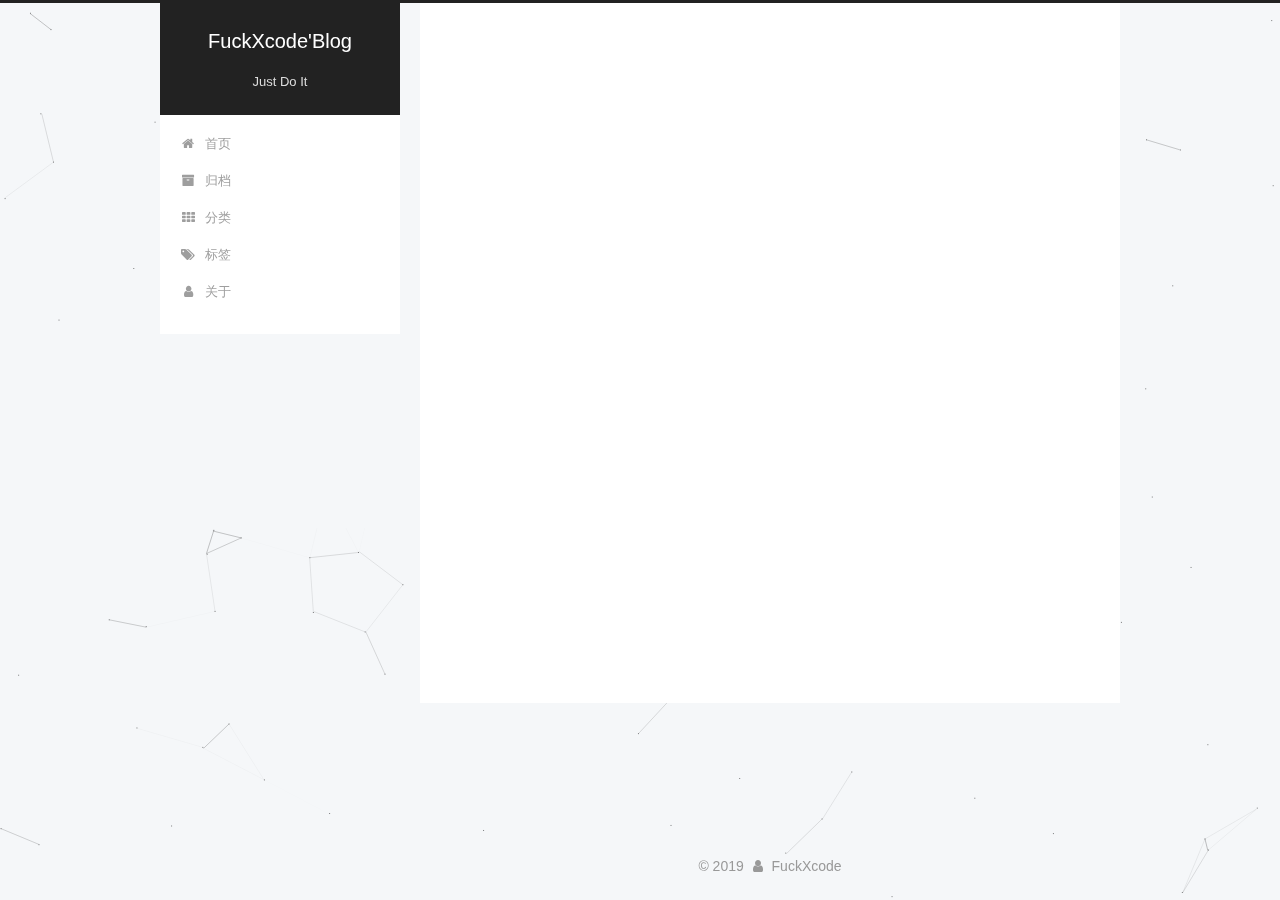
==== commit 88b1ed59: "Site updated: 2019-01-11 11:22:57" ====
--- a/about/index.html
+++ b/about/index.html
@@ -314,7 +314,7 @@
         <div class="site-overview">
           <div class="site-author motion-element" itemprop="author" itemscope="" itemtype="http://schema.org/Person">
             
-              <p class="site-author-name" itemprop="name">Xia YingYing</p>
+              <p class="site-author-name" itemprop="name">FuckXcode</p>
               <p class="site-description motion-element" itemprop="description">主要涉及iOS前端相关技术分享共同学习等方面</p>
           </div>
 
@@ -370,7 +370,7 @@
   <span class="with-love">
     <i class="fa fa-user"></i>
   </span>
-  <span class="author" itemprop="copyrightHolder">Xia YingYing</span>
+  <span class="author" itemprop="copyrightHolder">FuckXcode</span>
 
   
 </div>
